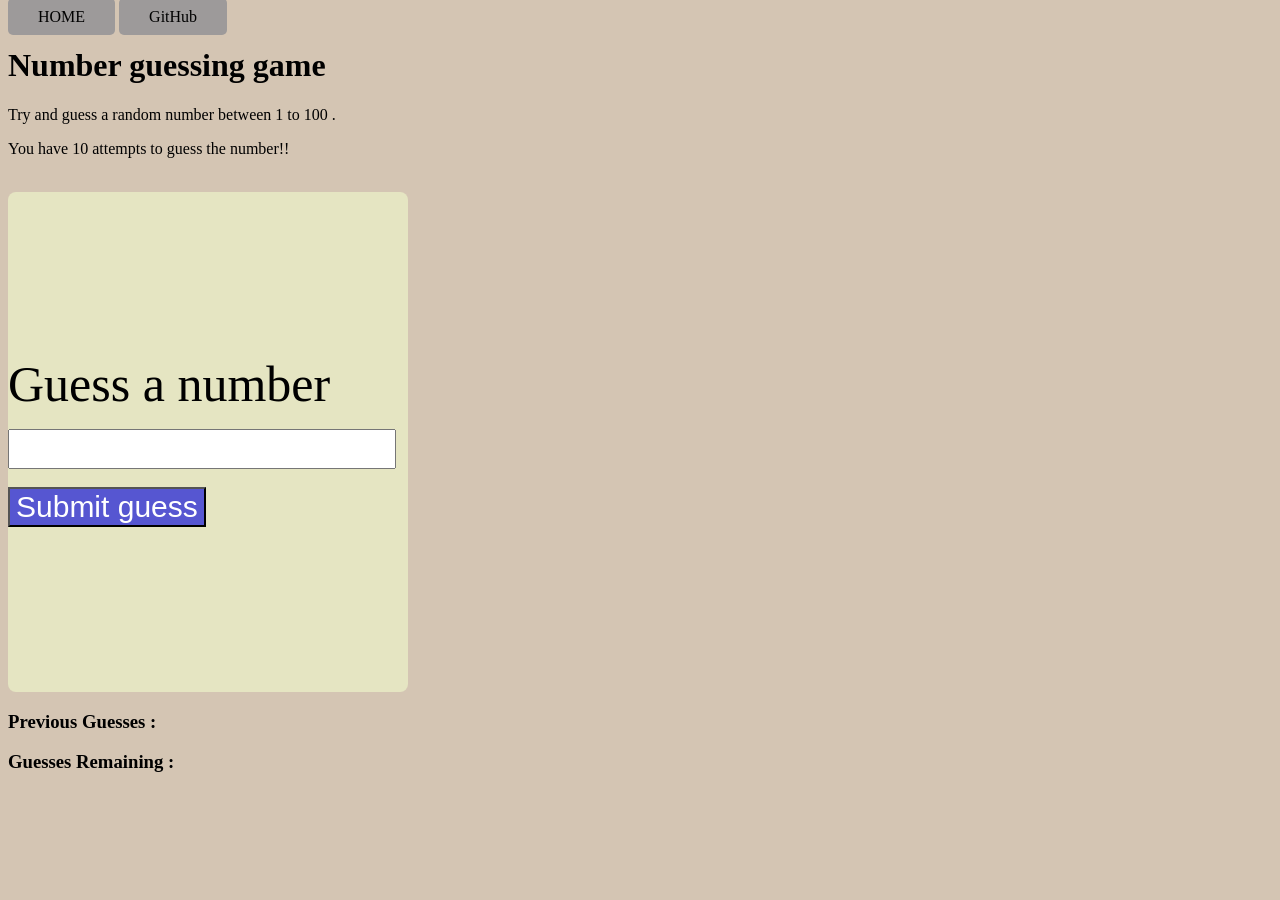
==== Guess-the-Number/numberguessing.html @ 5f0a41a4 "Create a Number Guessing Game" ====
<!DOCTYPE html>
 <html lang="en">
 <head>
    <meta charset="UTF-8">
    <meta name="viewport" content="width=device-width, initial-scale=1.0">
    <title>Number guessing</title>
        <link rel="stylesheet" href="numberguessing.css">
 </head>
 <body>
     <nav>
        <a href="/" aria-current="page"> HOME</a>
        <a target="_blank" href="https://github.com/Gayatrisabat"> GitHub</a>
    </nav>
    <div id="wrapper"> 
        <h1>Number guessing game</h1>
        <p>Try and guess a random number between 1 to 100 . </p>
        <p>You have 10 attempts to guess the number!!</p>
        <br>
            <form class="form" > 
                <label for="guessfield" id="guess">Guess a number</label> <br>
                <input type="text" id="guessfield" class="guessfield"><br>
                <input type="submit" id="subt" value="Submit guess" class="guessSubmit" onsubmit="checkGuess()" onsubmit="remainingGuess()">
            </form>
            <div id="showResult" class="showResult"></div>
            <div class="resultParas">
                <p> <h3><b>Previous Guesses : <span class="lastResult"></span></b></p> 
                  <p><b> Guesses Remaining : <span class="guesses"></span></b></h3></p>
                  <p class="lowOrHi"></p>
            </div>
    </div>

    <script src="numberguessing.js"></script>
 </body>
 </html>
---- Guess-the-Number/numberguessing.css ----
a{
    background-color: rgb(157, 154, 154);
    padding: 10px 30px;
    border-radius: 5px;
    color: black;
    text-decoration: dotted;
    border: 3px black;
    justify-content: center;

}
form{
    flex-direction: column;
    align-items: center;
    align-content: center;
    background-color: rgb(229, 229, 194);
    width: 400px;
    height: 500px;
    border-radius: 8px;
    text-decoration-thickness: 10px;
    font-size: 50px;
}
input{
font-size: 30px;
align-items: baseline;
justify-content: center;
}
body{
    background-color: rgb(212, 197, 179);
}
.guessSubmit{
 background-color: rgb(86, 86, 209);
color: white;
}
.showResult{
    color: rgb(112, 6, 6);
    font-weight: bolder;
    font-size:x-large
}
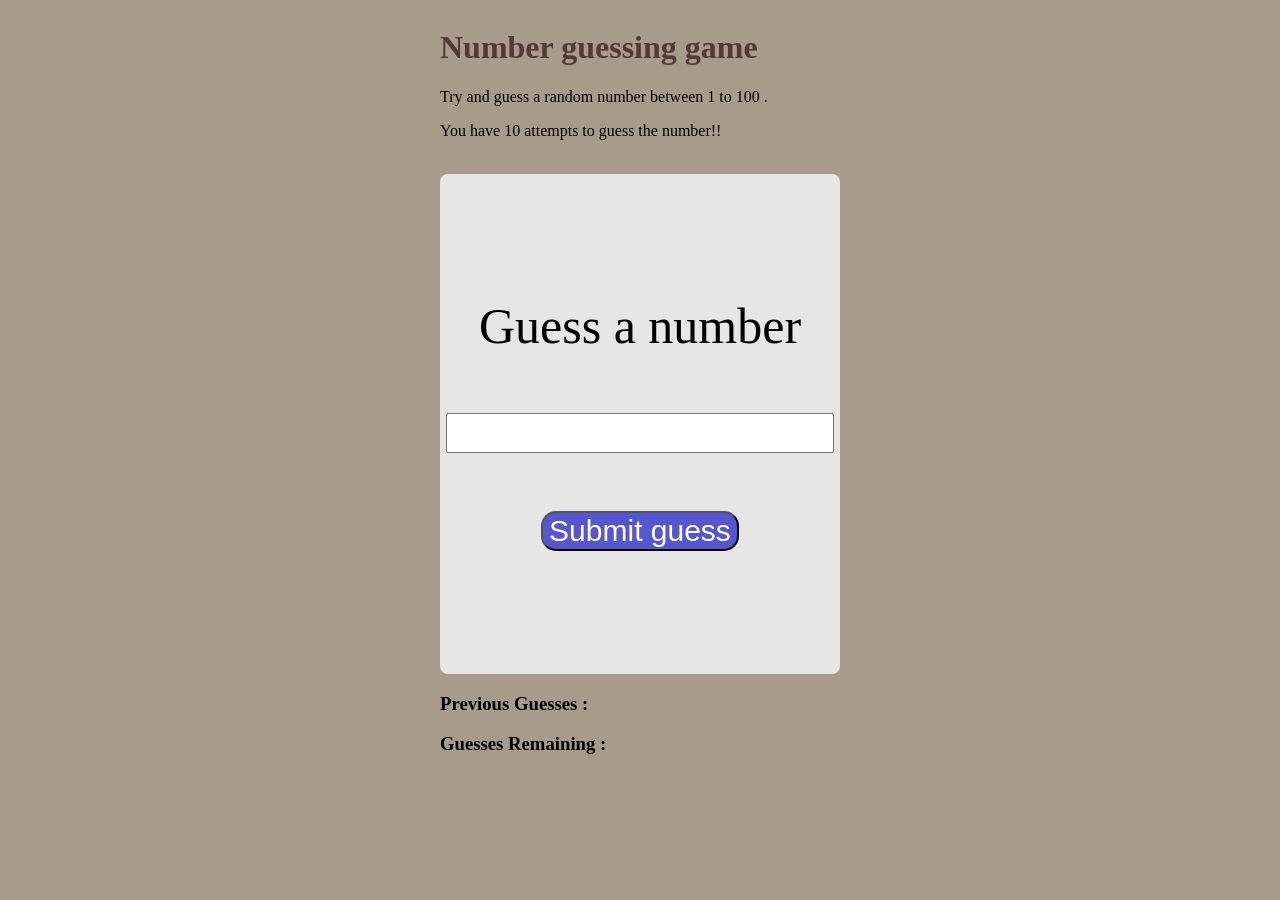
==== commit ed653ece: "Make Css Better" ====
--- a/Guess-the-Number/numberguessing.html
+++ b/Guess-the-Number/numberguessing.html
@@ -7,10 +7,7 @@
         <link rel="stylesheet" href="numberguessing.css">
  </head>
  <body>
-     <nav>
-        <a href="/" aria-current="page"> HOME</a>
-        <a target="_blank" href="https://github.com/Gayatrisabat"> GitHub</a>
-    </nav>
+    
     <div id="wrapper"> 
         <h1>Number guessing game</h1>
         <p>Try and guess a random number between 1 to 100 . </p>
--- a/Guess-the-Number/numberguessing.css
+++ b/Guess-the-Number/numberguessing.css
@@ -1,39 +1,44 @@
 
-a{
-    background-color: rgb(157, 154, 154);
-    padding: 10px 30px;
-    border-radius: 5px;
-    color: black;
-    text-decoration: dotted;
-    border: 3px black;
-    justify-content: center;
-
+h1{
+    color: rgb(85, 56, 56);
 }
 form{
     flex-direction: column;
     align-items: center;
     align-content: center;
-    background-color: rgb(229, 229, 194);
+    background-color: rgb(230, 230, 230);
     width: 400px;
     height: 500px;
     border-radius: 8px;
     text-decoration-thickness: 10px;
     font-size: 50px;
+     display: flex;    /*align horizontally */
+    justify-content: center;
+    align-items: center;
 }
 input{
 font-size: 30px;
-align-items: baseline;
-justify-content: center;
+
+ display: flex;    /*align horizontally */
+   justify-content: center;
+   align-items: center;
 }
 body{
-    background-color: rgb(212, 197, 179);
+    background-color: rgb(167, 155, 139);
+    display: flex;    /*align horizontally */
+   justify-content: center;
+   align-items: center;
 }
 .guessSubmit{
  background-color: rgb(86, 86, 209);
 color: white;
+border-radius: 15px;
+}
+.guessSubmit:hover{
+    background-color: rgb(55, 55, 237); ;
 }
 .showResult{
-    color: rgb(112, 6, 6);
+    color: rgb(167, 4, 4);
     font-weight: bolder;
     font-size:x-large
 }
